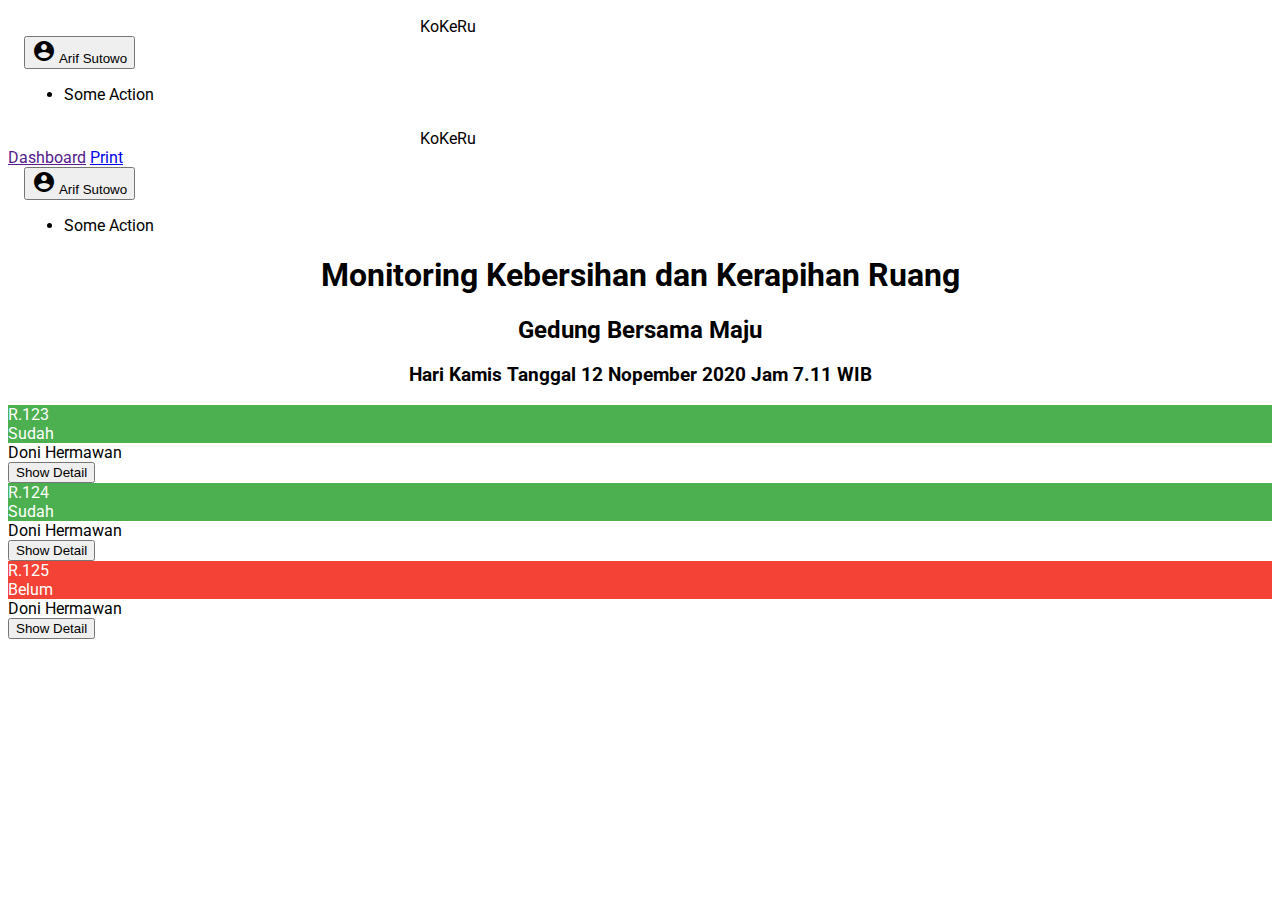
==== manager/index.html @ b4dcd97e "initial commit" ====
<!DOCTYPE html>
<html lang="en">

<head>
    <meta charset="UTF-8">
    <meta name="viewport" content="width=device-width, initial-scale=1.0">

    <!-- mdl -->
    <link rel="stylesheet" href="https://fonts.googleapis.com/icon?family=Material+Icons">
    <link rel="preconnect" href="https://fonts.gstatic.com">
    <link href="https://fonts.googleapis.com/css2?family=Roboto:wght@300;400;500;700&display=swap" rel="stylesheet">
    <link rel="stylesheet" href="https://code.getmdl.io/1.3.0/material.indigo-pink.min.css">
    <!-- local -->
    <link rel="stylesheet" href="css/style.css">

    <title>KoKeRu</title>
</head>

<body>
    <!-- Uses a header that scrolls with the text, rather than staying
  locked at the top -->
    <div class="mdl-layout mdl-js-layout mdl-layout--fixed-header">
        <header class="mdl-layout__header">
            <div class="mdl-layout__header-row">
                <!-- Title -->
                <span class="mdl-layout-title">
                    <span class="material-icons">
                        cleaning_services
                    </span>
                    KoKeRu</span>
                <!-- Add spacer, to align navigation to the right -->
                <div class="mdl-layout-spacer"></div>
                <!-- Navigation -->
                <nav class="mdl-navigation">
                    <!-- account button di screen kecil pindah ke sidebar-->
                    <div class="margin-x mdl-layout--large-screen-only">
                        <button id="account"
                            class="mdl-button mdl-js-button mdl-button--raised mdl-js-ripple-effect mdl-button--accent">
                            <span class="material-icons">account_circle</span>
                            Arif Sutowo
                        </button>
                        <ul class="mdl-menu mdl-menu--bottom-left mdl-js-menu mdl-js-ripple-effect" for="account">
                            <li class="mdl-menu__item">Some Action</li>
                        </ul>
                    </div>
                </nav>
            </div>
        </header>
        <div class="mdl-layout__drawer">
            <span class="mdl-layout-title">
                <span class="material-icons">
                    cleaning_services
                </span>
                KoKeRu</span>
            <nav class="mdl-navigation">
                <a class="mdl-navigation__link" href="">Dashboard</a>
                <a class="mdl-navigation__link" href="../print/print.html">Print</a>
                <!-- account button di screen besar pindah ke navbar-->
                <div class="margin-x mdl-layout--small-screen-only">
                    <button id="account-side"
                        class="mdl-button mdl-js-button mdl-button--raised mdl-js-ripple-effect mdl-button--accent">
                        <span class="material-icons">account_circle</span>
                        Arif Sutowo
                    </button>
                    <ul class="mdl-menu mdl-menu--bottom-left mdl-js-menu mdl-js-ripple-effect" for="account-side">
                        <li class="mdl-menu__item">Some Action</li>
                    </ul>
                </div>
            </nav>
        </div>
        <main class="mdl-layout__content">
            <!-- content here -->
            <div class="page-content">
                <section id="content-header">
                    <div class="mdl-grid">
                        <div class="mdl-cell mdl-cell--12-col mdl-shadow--2dp">
                            <h1 class="mdl-cell--hide-phone">Monitoring Kebersihan dan Kerapihan Ruang</h1>
                            <h2 class="mdl-cell--hide-phone">Gedung Bersama Maju</h2>
                            <h3 class="">Hari Kamis Tanggal 12 Nopember 2020 Jam 7.11 WIB</p>
                        </div>
                    </div>
                </section>
                <section id="content-body">
                    <div class="mdl-grid">
                        <div class="mdl-cell mdl-cell--3-col mdl-cell--4-col-tablet mdl-cell--12-col-phone">
                            <div class="mdl-card mdl-shadow--2dp">
                                <div class="mdl-card__title mdl-card--expand done">
                                    <div>
                                        <div class="mdl-card__title-text">R.123</div>
                                        <div class="mdl-card__subtitle-text">Sudah</div>
                                    </div>
                                </div>
                                <div class="mdl-card__supporting-text">
                                    Doni Hermawan
                                </div>
                                <div class="mdl-card__actions mdl-card--border">
                                    <button id="show-dialog" type="button" onclick="fireModal()"
                                        class="mdl-button mdl-button--colored mdl-js-button mdl-js-ripple-effect">Show
                                        Detail</button>
                                </div>
                            </div>
                        </div>
                        <!-- More filler card -->
                        <div class="mdl-cell mdl-cell--3-col mdl-cell--4-col-tablet mdl-cell--12-col-phone">
                            <div class="mdl-card mdl-shadow--2dp">
                                <div class="mdl-card__title mdl-card--expand done">
                                    <div>
                                        <div class="mdl-card__title-text">R.124</div>
                                        <div class="mdl-card__subtitle-text">Sudah</div>
                                    </div>
                                </div>
                                <div class="mdl-card__supporting-text">
                                    Doni Hermawan
                                </div>
                                <div class="mdl-card__actions mdl-card--border">
                                    <button id="show-dialog" type="button" onclick="fireModal()"
                                        class="mdl-button mdl-button--colored mdl-js-button mdl-js-ripple-effect">Show
                                        Detail</button>
                                </div>
                            </div>
                        </div>
                        <div class="mdl-cell mdl-cell--3-col mdl-cell--4-col-tablet mdl-cell--12-col-phone">
                            <div class="mdl-card mdl-shadow--2dp">
                                <div class="mdl-card__title mdl-card--expand">
                                    <div>
                                        <div class="mdl-card__title-text">R.125</div>
                                        <div class="mdl-card__subtitle-text">Belum</div>
                                    </div>
                                </div>
                                <div class="mdl-card__supporting-text">
                                    Doni Hermawan
                                </div>
                                <div class="mdl-card__actions mdl-card--border">
                                    <button id="show-dialog" type="button" onclick="fireModalKosongDemo()"
                                        class="mdl-button mdl-button--colored mdl-js-button mdl-js-ripple-effect">Show
                                        Detail</button>
                                </div>
                            </div>
                        </div>
                        <!-- end of filler card -->
                    </div>
                </section>
                <section id="popup">

                    <dialog class="mdl-dialog" id="dialog-1">
                        <h4 class="mdl-dialog__title">Bukti Kebersihan dan Kerapihan</h4>
                        <div class="mdl-dialog__content">
                            <div class="mdl-grid">
                                <div class="mdl-cell mdl-cell--6-col mdl-cell--12-col-tablet mdl-cell--12-col-phone">
                                    <img src="https://source.unsplash.com/random" alt="img" class="img-200"
                                        onclick="fireLightBox()">
                                </div>
                                <div class="mdl-cell mdl-cell--6-col mdl-cell--12-col-tablet mdl-cell--12-col-phone">
                                    <img src="https://source.unsplash.com/random" alt="img" class="img-200"
                                        onclick="fireLightBox()">
                                </div>
                            </div>
                            <div class=" mdl-grid">
                                <div class="mdl-cell mdl-cell--6-col mdl-cell--12-col-tablet mdl-cell--12-col-phone">
                                    <img src="https://source.unsplash.com/random" alt="img" class="img-200"
                                        onclick="fireLightBox()">
                                </div>
                                <div class="mdl-cell mdl-cell--6-col mdl-cell--12-col-tablet mdl-cell--12-col-phone">
                                    <img src="https://source.unsplash.com/random" alt="img" class="img-200"
                                        onclick="fireLightBox()">
                                </div>
                            </div>
                        </div>
                        <div class="mdl-dialog__actions">
                            <button type="button" class="mdl-button close">Close</button>
                        </div>
                    </dialog>

                    <dialog class="mdl-dialog" id="lightBox">
                        <div class="mdl-dialog__content">
                            <img src="https://source.unsplash.com/random" alt="img">
                        </div>
                        <div class="mdl-dialog__actions">
                            <button type="button" class="mdl-button close-lightBox">Close</button>
                        </div>
                    </dialog>
                    <!-- filler -->
                    <dialog class="mdl-dialog" id="dialog-kosong">
                        <h4 class="mdl-dialog__title">Bukti Kebersihan dan Kerapihan</h4>
                        <div class="mdl-dialog__content">
                            <div class="mdl-grid">
                                <div class="mdl-cell mdl-cell--6-col mdl-cell--12-col-tablet mdl-cell--12-col-phone">
                                    <img src="https://via.placeholder.com/200" alt="img">
                                </div>
                                <div class="mdl-cell mdl-cell--6-col mdl-cell--12-col-tablet mdl-cell--12-col-phone">
                                    <img src="https://via.placeholder.com/200" alt="img">
                                </div>
                            </div>
                            <div class="mdl-grid">
                                <div class="mdl-cell mdl-cell--6-col mdl-cell--12-col-tablet mdl-cell--12-col-phone">
                                    <img src="https://via.placeholder.com/200" alt="img">
                                </div>
                                <div class="mdl-cell mdl-cell--6-col mdl-cell--12-col-tablet mdl-cell--12-col-phone">
                                    <img src="https://via.placeholder.com/200" alt="img">
                                </div>
                            </div>
                        </div>
                        <div class="mdl-dialog__actions">
                            <button type="button" class="mdl-button close">Close</button>
                        </div>
                    </dialog>
                    <!-- endof filler -->
                </section>
            </div>
        </main>
    </div>


    <!-- mdl -->
    <script defer src="https://code.getmdl.io/1.3.0/material.min.js"></script>
    <!-- local -->
    <script src="js/script.js"></script>
</body>

</html>
---- manager/css/style.css ----
/* local end here */
/* MDL */
#content-header {
  text-align: center;
}
.mdl-card__title {
  color: #fff;
  background: #f44336;
}

#lightBox {
  width: fit-content;
}

/* Small devices (landscape phones, 576px and up) */
@media (min-width: 576px) {
  .mdl-dialog {
    width: 500px;
    text-align: center;
  }
}

/* LOCAL */
body {
  font-family: "Roboto", sans-serif;
}
.margin-x {
  margin-left: 1rem;
  margin-right: 1rem;
}
.done {
  background: #4caf50;
}
.img-200 {
  width: 200px;
  height: 200px;
}
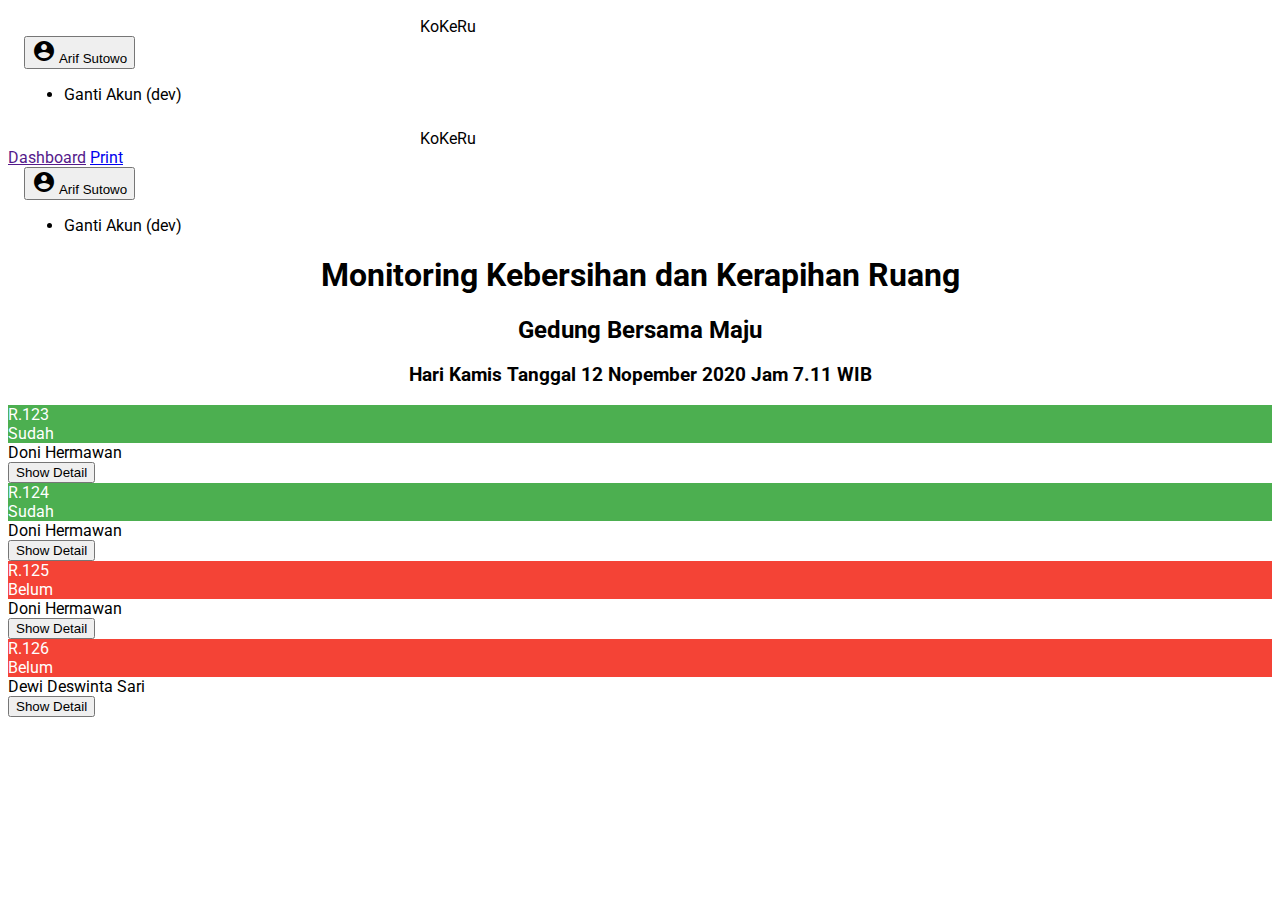
==== commit f3f8fbff: "merapihkan code dan memberikan komentar" ====
--- a/manager/index.html
+++ b/manager/index.html
@@ -5,21 +5,25 @@
     <meta charset="UTF-8">
     <meta name="viewport" content="width=device-width, initial-scale=1.0">
 
+    <!-- dialog polyfill -->
+    <link rel="stylesheet" href="https://cdnjs.cloudflare.com/ajax/libs/dialog-polyfill/0.5.4/dialog-polyfill.min.css">
     <!-- mdl -->
     <link rel="stylesheet" href="https://fonts.googleapis.com/icon?family=Material+Icons">
     <link rel="preconnect" href="https://fonts.gstatic.com">
     <link href="https://fonts.googleapis.com/css2?family=Roboto:wght@300;400;500;700&display=swap" rel="stylesheet">
-    <link rel="stylesheet" href="https://code.getmdl.io/1.3.0/material.indigo-pink.min.css">
+    <link rel="stylesheet" href="https://code.getmdl.io/1.3.0/material.blue_grey-blue.min.css" />
     <!-- local -->
-    <link rel="stylesheet" href="css/style.css">
+    <link rel="stylesheet" href="../css/style.css">
 
     <title>KoKeRu</title>
 </head>
 
 <body>
-    <!-- Uses a header that scrolls with the text, rather than staying
-  locked at the top -->
+    <!-- Sebisa mungkin semua element ada didalam tag div dengan 
+        class berisi mdl-layout ini -->
     <div class="mdl-layout mdl-js-layout mdl-layout--fixed-header">
+
+        <!------------------------------------------------------------ NAVBAR ------------------------------------------------------------>
         <header class="mdl-layout__header">
             <div class="mdl-layout__header-row">
                 <!-- Title -->
@@ -32,20 +36,26 @@
                 <div class="mdl-layout-spacer"></div>
                 <!-- Navigation -->
                 <nav class="mdl-navigation">
-                    <!-- account button di screen kecil pindah ke sidebar-->
-                    <div class="margin-x mdl-layout--large-screen-only">
+                    <!-- account button
+                        Di screen kecil pindah ke sidebar-->
+                    <div class="pls-margin-x mdl-layout--large-screen-only">
                         <button id="account"
                             class="mdl-button mdl-js-button mdl-button--raised mdl-js-ripple-effect mdl-button--accent">
                             <span class="material-icons">account_circle</span>
-                            Arif Sutowo
+                            <span class="account-name">Arif Sutowo</span>
                         </button>
+                        <!-- list menu saat tombol di click -->
                         <ul class="mdl-menu mdl-menu--bottom-left mdl-js-menu mdl-js-ripple-effect" for="account">
-                            <li class="mdl-menu__item">Some Action</li>
+                            <!-- menu yang hanya digunakan pada fase development -->
+                            <li class="mdl-menu__item">Ganti Akun (dev)</li>
                         </ul>
                     </div>
                 </nav>
             </div>
         </header>
+
+        <!------------------------------------------------------------ SIDEBAR ----------------------------------------------------------
+            Muncul ketika tombol menu di click -->
         <div class="mdl-layout__drawer">
             <span class="mdl-layout-title">
                 <span class="material-icons">
@@ -56,35 +66,41 @@
                 <a class="mdl-navigation__link" href="">Dashboard</a>
                 <a class="mdl-navigation__link" href="../print/print.html">Print</a>
                 <!-- account button di screen besar pindah ke navbar-->
-                <div class="margin-x mdl-layout--small-screen-only">
+                <div class="pls-margin-x mdl-layout--small-screen-only">
                     <button id="account-side"
                         class="mdl-button mdl-js-button mdl-button--raised mdl-js-ripple-effect mdl-button--accent">
                         <span class="material-icons">account_circle</span>
-                        Arif Sutowo
+                        <span class="account-name">Arif Sutowo</span>
                     </button>
+                    <!-- list menu saat tombol di click -->
                     <ul class="mdl-menu mdl-menu--bottom-left mdl-js-menu mdl-js-ripple-effect" for="account-side">
-                        <li class="mdl-menu__item">Some Action</li>
+                        <!-- menu yang hanya digunakan pada fase development -->
+                        <li class="mdl-menu__item">Ganti Akun (dev)</li>
                     </ul>
                 </div>
             </nav>
         </div>
+
+        <!------------------------------------------------------------ ISI ------------------------------------------------------------>
         <main class="mdl-layout__content">
             <!-- content here -->
             <div class="page-content">
+                <!-- Berisi nama gedung dan tanggal -->
                 <section id="content-header">
                     <div class="mdl-grid">
                         <div class="mdl-cell mdl-cell--12-col mdl-shadow--2dp">
                             <h1 class="mdl-cell--hide-phone">Monitoring Kebersihan dan Kerapihan Ruang</h1>
-                            <h2 class="mdl-cell--hide-phone">Gedung Bersama Maju</h2>
-                            <h3 class="">Hari Kamis Tanggal 12 Nopember 2020 Jam 7.11 WIB</p>
+                            <h2 class="">Gedung Bersama Maju</h2>
+                            <h3 class="mdl-cell--hide-phone">Hari Kamis Tanggal 12 Nopember 2020 Jam 7.11 WIB</p>
                         </div>
                     </div>
                 </section>
+                <!-- bersisi card ruangan -->
                 <section id="content-body">
                     <div class="mdl-grid">
                         <div class="mdl-cell mdl-cell--3-col mdl-cell--4-col-tablet mdl-cell--12-col-phone">
                             <div class="mdl-card mdl-shadow--2dp">
-                                <div class="mdl-card__title mdl-card--expand done">
+                                <div class="mdl-card__title mdl-card--expand pls-done">
                                     <div>
                                         <div class="mdl-card__title-text">R.123</div>
                                         <div class="mdl-card__subtitle-text">Sudah</div>
@@ -95,7 +111,7 @@
                                 </div>
                                 <div class="mdl-card__actions mdl-card--border">
                                     <button id="show-dialog" type="button" onclick="fireModal()"
-                                        class="mdl-button mdl-button--colored mdl-js-button mdl-js-ripple-effect">Show
+                                        class="mdl-button mdl-button--accent mdl-js-button mdl-js-ripple-effect">Show
                                         Detail</button>
                                 </div>
                             </div>
@@ -103,7 +119,7 @@
                         <!-- More filler card -->
                         <div class="mdl-cell mdl-cell--3-col mdl-cell--4-col-tablet mdl-cell--12-col-phone">
                             <div class="mdl-card mdl-shadow--2dp">
-                                <div class="mdl-card__title mdl-card--expand done">
+                                <div class="mdl-card__title mdl-card--expand pls-done">
                                     <div>
                                         <div class="mdl-card__title-text">R.124</div>
                                         <div class="mdl-card__subtitle-text">Sudah</div>
@@ -114,7 +130,7 @@
                                 </div>
                                 <div class="mdl-card__actions mdl-card--border">
                                     <button id="show-dialog" type="button" onclick="fireModal()"
-                                        class="mdl-button mdl-button--colored mdl-js-button mdl-js-ripple-effect">Show
+                                        class="mdl-button mdl-button--accent mdl-js-button mdl-js-ripple-effect">Show
                                         Detail</button>
                                 </div>
                             </div>
@@ -132,7 +148,25 @@
                                 </div>
                                 <div class="mdl-card__actions mdl-card--border">
                                     <button id="show-dialog" type="button" onclick="fireModalKosongDemo()"
-                                        class="mdl-button mdl-button--colored mdl-js-button mdl-js-ripple-effect">Show
+                                        class="mdl-button mdl-button--accent mdl-js-button mdl-js-ripple-effect">Show
+                                        Detail</button>
+                                </div>
+                            </div>
+                        </div>
+                        <div class="mdl-cell mdl-cell--3-col mdl-cell--4-col-tablet mdl-cell--12-col-phone">
+                            <div class="mdl-card mdl-shadow--2dp">
+                                <div class="mdl-card__title mdl-card--expand">
+                                    <div>
+                                        <div class="mdl-card__title-text">R.126</div>
+                                        <div class="mdl-card__subtitle-text">Belum</div>
+                                    </div>
+                                </div>
+                                <div class="mdl-card__supporting-text">
+                                    <span class="account-name">Dewi Deswinta Sari</span>
+                                </div>
+                                <div class="mdl-card__actions mdl-card--border">
+                                    <button id="show-dialog" type="button" onclick="fireModalKosongDemo()"
+                                        class="mdl-button mdl-button--accent mdl-js-button mdl-js-ripple-effect">Show
                                         Detail</button>
                                 </div>
                             </div>
@@ -140,28 +174,32 @@
                         <!-- end of filler card -->
                     </div>
                 </section>
+
+                <!------------------------------------------------------------ POP-UP ------------------------------------------------------------>
                 <section id="popup">
-
+                    <!-- dialog pertama yang muncul ketika tombol detail di click -->
                     <dialog class="mdl-dialog" id="dialog-1">
                         <h4 class="mdl-dialog__title">Bukti Kebersihan dan Kerapihan</h4>
                         <div class="mdl-dialog__content">
+                            <!-- Thummbnail Gambar yang telah di upload
+                                jika di click akan men-fire lightbox -->
                             <div class="mdl-grid">
                                 <div class="mdl-cell mdl-cell--6-col mdl-cell--12-col-tablet mdl-cell--12-col-phone">
-                                    <img src="https://source.unsplash.com/random" alt="img" class="img-200"
-                                        onclick="fireLightBox()">
-                                </div>
-                                <div class="mdl-cell mdl-cell--6-col mdl-cell--12-col-tablet mdl-cell--12-col-phone">
-                                    <img src="https://source.unsplash.com/random" alt="img" class="img-200"
+                                    <img src="https://source.unsplash.com/random" alt="img" class="pls-img-200"
+                                        onclick="fireLightBox()">
+                                </div>
+                                <div class="mdl-cell mdl-cell--6-col mdl-cell--12-col-tablet mdl-cell--12-col-phone">
+                                    <img src="https://source.unsplash.com/random" alt="img" class="pls-img-200"
                                         onclick="fireLightBox()">
                                 </div>
                             </div>
                             <div class=" mdl-grid">
                                 <div class="mdl-cell mdl-cell--6-col mdl-cell--12-col-tablet mdl-cell--12-col-phone">
-                                    <img src="https://source.unsplash.com/random" alt="img" class="img-200"
-                                        onclick="fireLightBox()">
-                                </div>
-                                <div class="mdl-cell mdl-cell--6-col mdl-cell--12-col-tablet mdl-cell--12-col-phone">
-                                    <img src="https://source.unsplash.com/random" alt="img" class="img-200"
+                                    <img src="https://source.unsplash.com/random" alt="img" class="pls-img-200"
+                                        onclick="fireLightBox()">
+                                </div>
+                                <div class="mdl-cell mdl-cell--6-col mdl-cell--12-col-tablet mdl-cell--12-col-phone">
+                                    <img src="https://source.unsplash.com/random" alt="img" class="pls-img-200"
                                         onclick="fireLightBox()">
                                 </div>
                             </div>
@@ -170,7 +208,8 @@
                             <button type="button" class="mdl-button close">Close</button>
                         </div>
                     </dialog>
-
+                    <!-- Lightbox adalah gambar yang ditampilkan
+                        menggunakan dialog(modal) -->
                     <dialog class="mdl-dialog" id="lightBox">
                         <div class="mdl-dialog__content">
                             <img src="https://source.unsplash.com/random" alt="img">
@@ -179,8 +218,11 @@
                             <button type="button" class="mdl-button close-lightBox">Close</button>
                         </div>
                     </dialog>
-                    <!-- filler -->
-                    <dialog class="mdl-dialog" id="dialog-kosong">
+
+                    <!-- Filler,
+                        Digunakan untuk mendemostrasikan dialog(modal)
+                        jika belum ada foto yang di upload -->
+                    <dialog class="mdl-dialog" id="dialog_kosong">
                         <h4 class="mdl-dialog__title">Bukti Kebersihan dan Kerapihan</h4>
                         <div class="mdl-dialog__content">
                             <div class="mdl-grid">
@@ -210,11 +252,14 @@
         </main>
     </div>
 
-
+    <!-- dialog polyfill -->
+    <script src="https://cdnjs.cloudflare.com/ajax/libs/dialog-polyfill/0.5.4/dialog-polyfill.min.js"></script>
+    <!-- jquery -->
+    <script src="https://code.jquery.com/jquery-3.5.1.min.js"></script>
     <!-- mdl -->
     <script defer src="https://code.getmdl.io/1.3.0/material.min.js"></script>
     <!-- local -->
-    <script src="js/script.js"></script>
+    <script src="../js/script.js"></script>
 </body>
 
 </html>--- a/css/style.css
+++ b/css/style.css
@@ -0,0 +1,72 @@
+/* 
+* MDL
+* Segala sesuatu yang mengganti style dari
+* class yang terdapat di MDL
+*/
+
+.mdl-card__title {
+  color: #fff;
+  background: #f44336;
+}
+
+.mdl-card__subtitle-text {
+  color: #fff;
+}
+
+/* Small devices (landscape phones, 576px and up) */
+@media (min-width: 576px) {
+  .mdl-dialog {
+    width: 500px;
+    text-align: center;
+  }
+}
+
+/*
+* PLEASE
+* Karena MDL tidak menyediakan helper class
+* jadi kita buat sendiri.
+* Helper class yang dibuat untuk global.
+* Tolong gunakan prefix pls-
+*/
+
+.pls-margin-x {
+  margin-left: 1rem;
+  margin-right: 1rem;
+}
+.pls-magin-y {
+  margin-top: 1rem;
+  margin-bottom: 1rem;
+}
+.pls-done {
+  background: #4caf50;
+}
+.pls-img-200 {
+  width: 200px;
+  height: 200px;
+}
+
+/* 
+* HTML BIASA
+*/
+
+body {
+  font-family: "Roboto", sans-serif;
+}
+
+#content-header {
+  text-align: center;
+}
+
+#lightBox {
+  width: fit-content;
+  width: -moz-fit-content;
+  width: -webkit-fit-content;
+  overflow-x: scroll;
+}
+
+#laporanHarian,
+#laporanHarian h1,
+#laporanHarian h2,
+#laporanHarian h3 {
+  font-family: "Times New Roman", serif;
+}
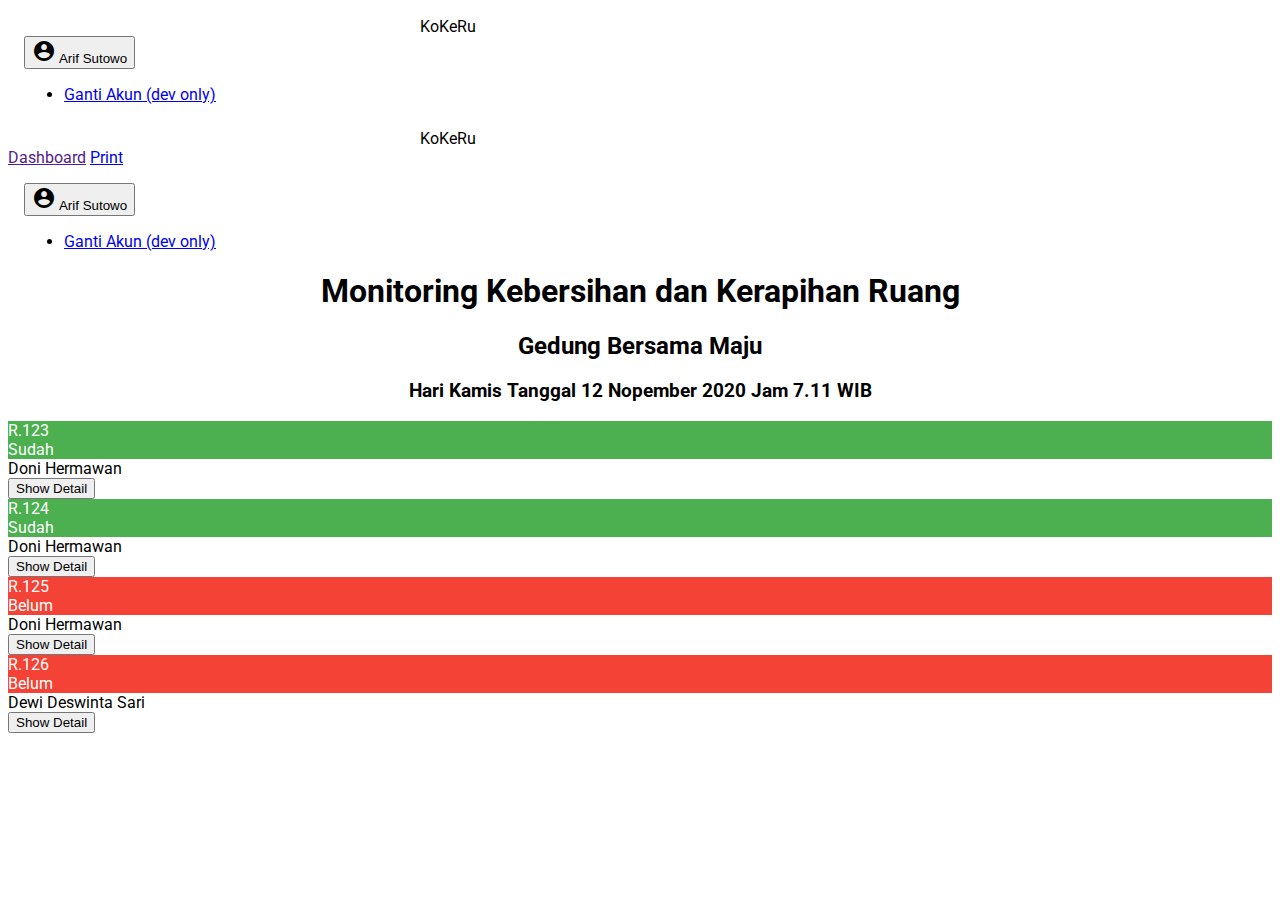
==== commit c545cbdc: "menambahkan link untuk ganti akun (dev only)" ====
--- a/manager/index.html
+++ b/manager/index.html
@@ -47,7 +47,7 @@
                         <!-- list menu saat tombol di click -->
                         <ul class="mdl-menu mdl-menu--bottom-left mdl-js-menu mdl-js-ripple-effect" for="account">
                             <!-- menu yang hanya digunakan pada fase development -->
-                            <li class="mdl-menu__item">Ganti Akun (dev)</li>
+                            <li class="mdl-menu__item"><a href="../">Ganti Akun (dev only)</a></li>
                         </ul>
                     </div>
                 </nav>
@@ -66,7 +66,7 @@
                 <a class="mdl-navigation__link" href="">Dashboard</a>
                 <a class="mdl-navigation__link" href="../print/print.html">Print</a>
                 <!-- account button di screen besar pindah ke navbar-->
-                <div class="pls-margin-x mdl-layout--small-screen-only">
+                <div class="pls-margin-x pls-magin-y mdl-layout--small-screen-only">
                     <button id="account-side"
                         class="mdl-button mdl-js-button mdl-button--raised mdl-js-ripple-effect mdl-button--accent">
                         <span class="material-icons">account_circle</span>
@@ -75,7 +75,7 @@
                     <!-- list menu saat tombol di click -->
                     <ul class="mdl-menu mdl-menu--bottom-left mdl-js-menu mdl-js-ripple-effect" for="account-side">
                         <!-- menu yang hanya digunakan pada fase development -->
-                        <li class="mdl-menu__item">Ganti Akun (dev)</li>
+                        <li class="mdl-menu__item"><a href="../">Ganti Akun (dev only)</a></li>
                     </ul>
                 </div>
             </nav>
